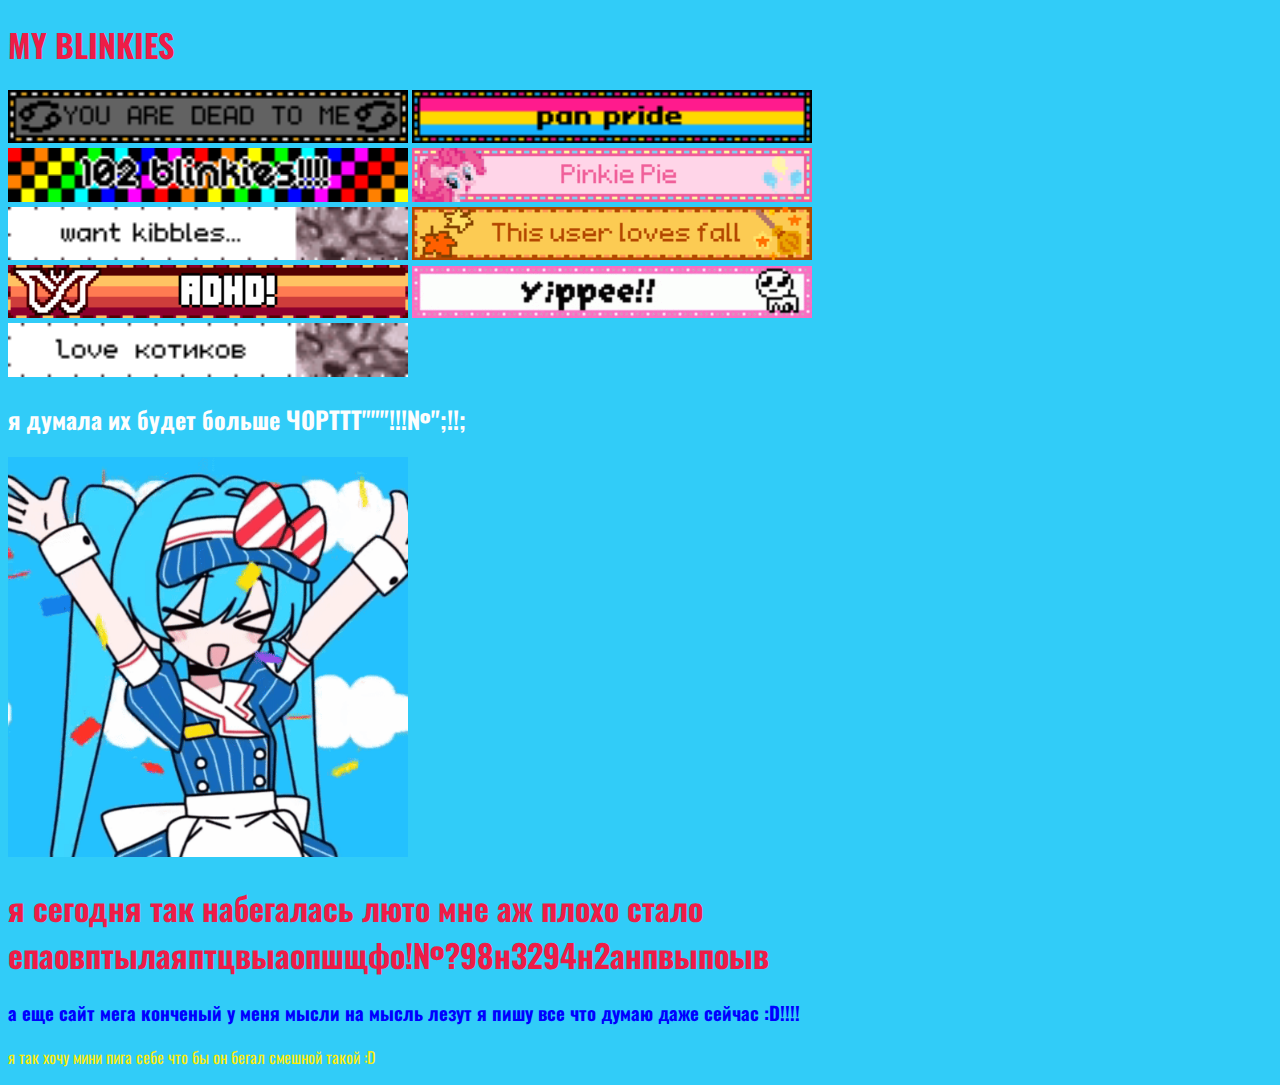
==== index3.html @ d086d3f2 "Add files via upload" ====
<!DOCTYPE html>
<html lang="en">
<head>
    <meta charset="UTF-8">
    <meta name="viewport" content="width=device-width, initial-scale=1.0">
    <title>Document</title>
    <link rel="preconnect" href="https://fonts.googleapis.com">
    <link rel="preconnect" href="https://fonts.gstatic.com" crossorigin>
    <link href="https://fonts.googleapis.com/css2?family=Baumans&family=Montserrat:ital,wght@0,100..900;1,100..900&family=Oswald:wght@200..700&display=swap" rel="stylesheet">
        <meta charset="UTF-8">
        <meta name="viewport" content="width=device-width, initial-scale=1.0">
        <link rel="stylesheet" href="style3.css">
        <title>Document</title>
</head>
<body>
    <h1>
    MY BLINKIES
</h1>
<img src="1.gif" alt="">
<img src="2.gif" alt="">
<img src="3.gif" alt="">
<img src="4.gif" alt="">
<img src="5.gif" alt="">
<img src="6.gif" alt="">
<img src="7.gif" alt="">
<img src="tbh-creature-tbh.gif" alt="">
<img src="blinkies.gif" alt="">

<h2>
    я думала их будет больше ЧОРТТТ"""!!!№";!!;
</h2>

<img src="mesmerizer-miku.gif" alt="">

<h1>
    я сегодня так набегалась люто мне аж плохо стало епаовптылаяптцвыаопшщфо!№?98н3294н2анпвыпоыв
</h1>

<h3>
    а еще сайт мега конченый у меня мысли на мысль лезут я пишу все что думаю даже сейчас :D!!!!
</h3>
<P>
    я так хочу мини пига себе что бы он бегал смешной такой :D
</P>

</body>
</html>
</body>
</html>
---- style3.css ----
* {
    font-family: "Oswald", sans-serif;
}
h1 {
    color:#ee1c47;
}
h2 {
    color: #fdfdfd ;
}
h3 {
    color:#0000ff;
}
p {
    color: #fcec08;
}
body { 
    background: #31ccf8;
}
img {
    width: 400px;
}
* {
    width: 1000px;
}
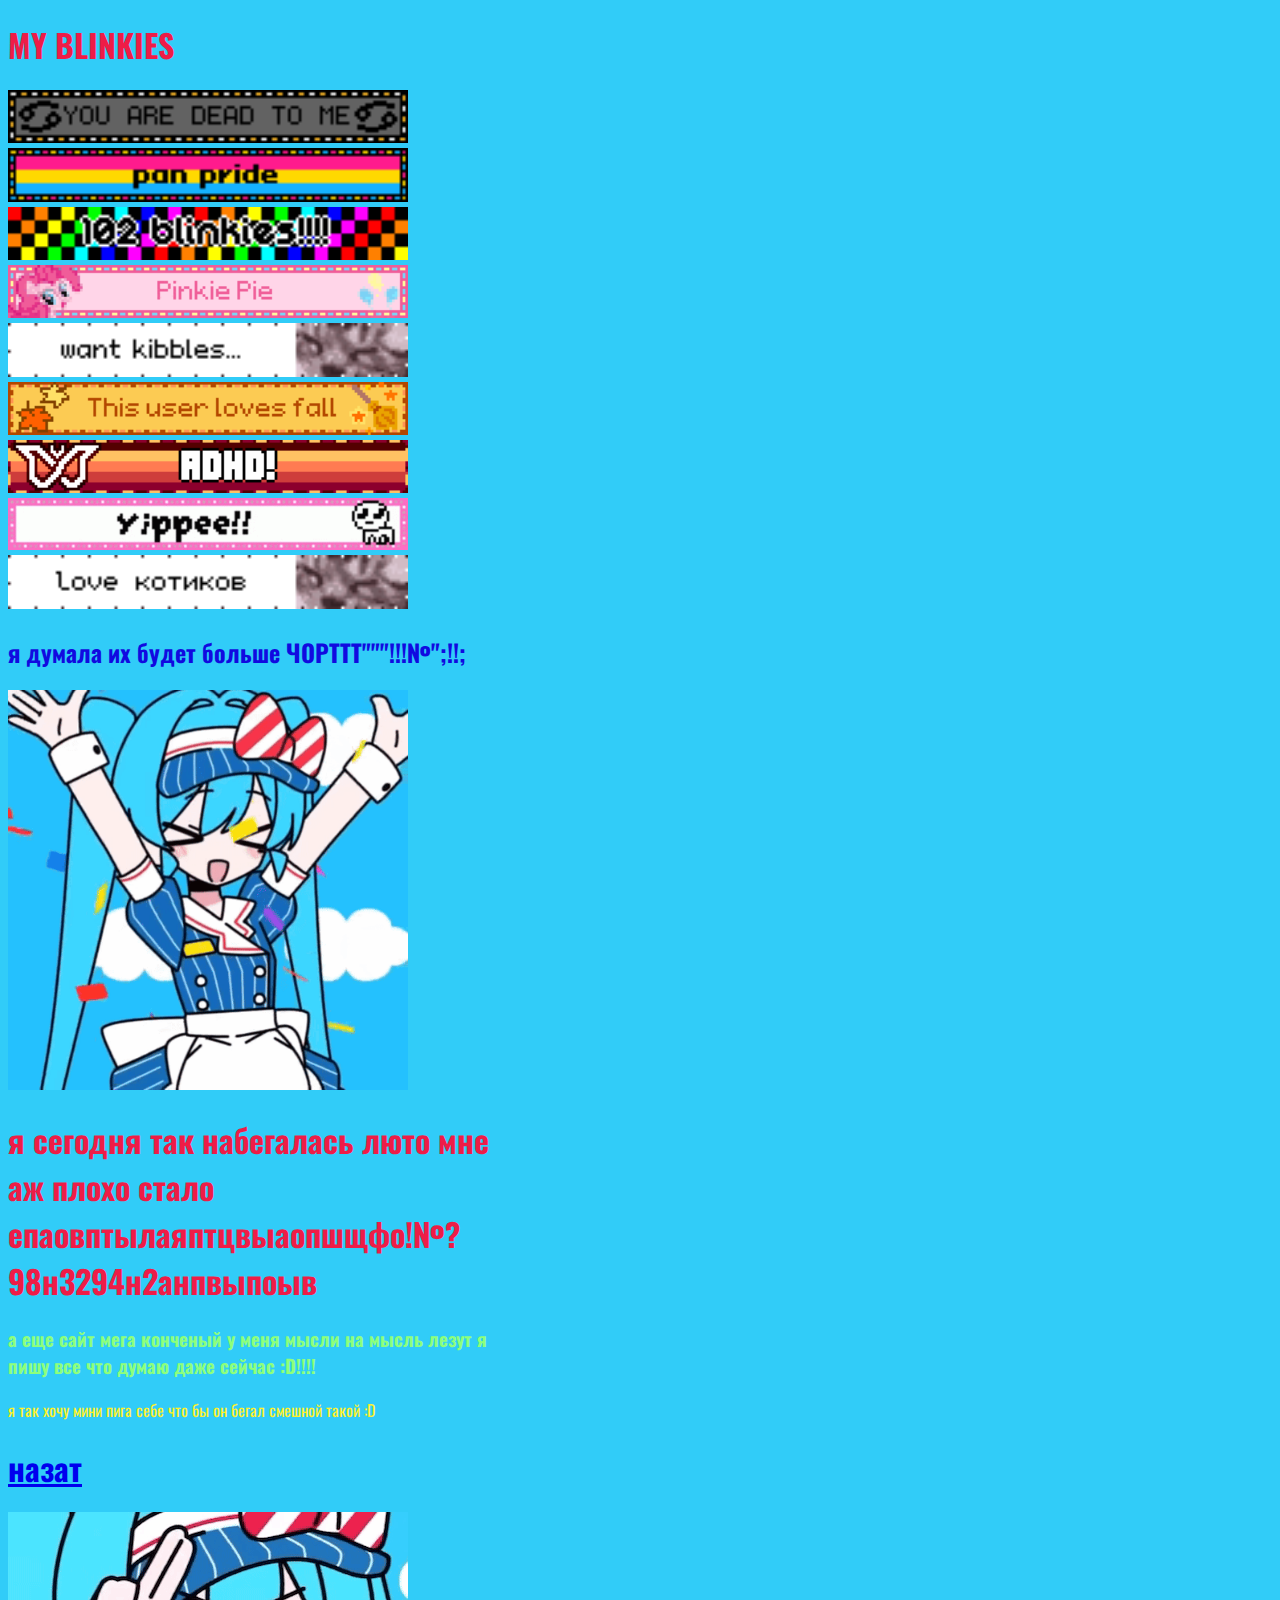
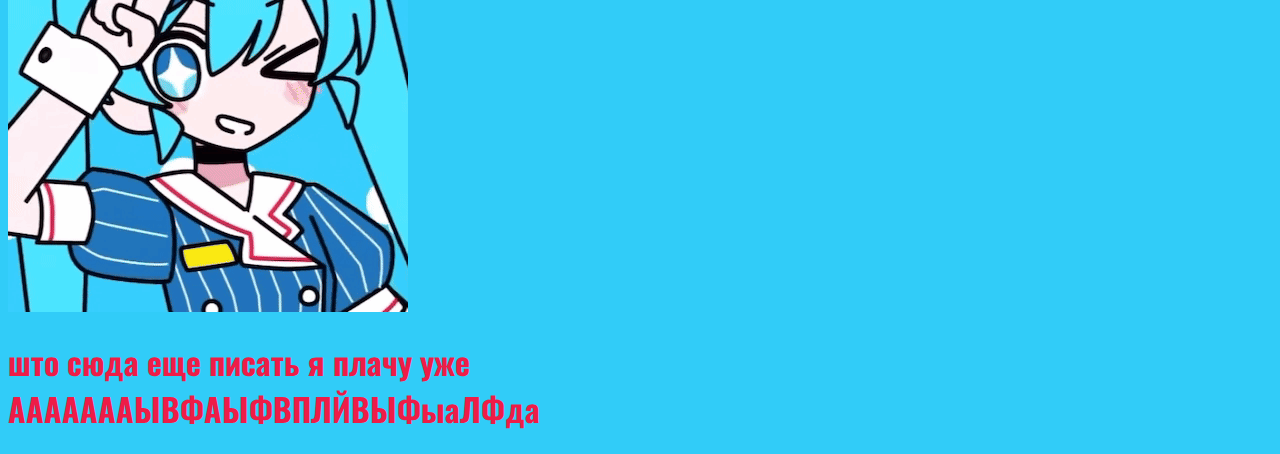
==== commit 2749b4c4: "Add files via upload" ====
--- a/index3.html
+++ b/index3.html
@@ -42,7 +42,15 @@
 <P>
     я так хочу мини пига себе что бы он бегал смешной такой :D
 </P>
-
+<H1>
+<a href="page2.html">
+    назат
+</a>
+</H1>
+<img src="mesmerizer-mesmerizer-miku.gif" alt="">
+<H1>
+    што сюда еще писать я плачу уже АААААААЫВФАЫФВПЛЙВЫФыаЛФда
+</H1>
 </body>
 </html>
 </body>
--- a/style3.css
+++ b/style3.css
@@ -5,13 +5,13 @@
     color:#ee1c47;
 }
 h2 {
-    color: #fdfdfd ;
+    color: #110ae0 ;
 }
 h3 {
-    color:#0000ff;
+    color:#8dff7c;
 }
 p {
-    color: #fcec08;
+    color: #fff129;
 }
 body { 
     background: #31ccf8;
@@ -20,5 +20,8 @@
     width: 400px;
 }
 * {
-    width: 1000px;
+    width: 500px;
 }
+p {
+    width:1000px ;
+}